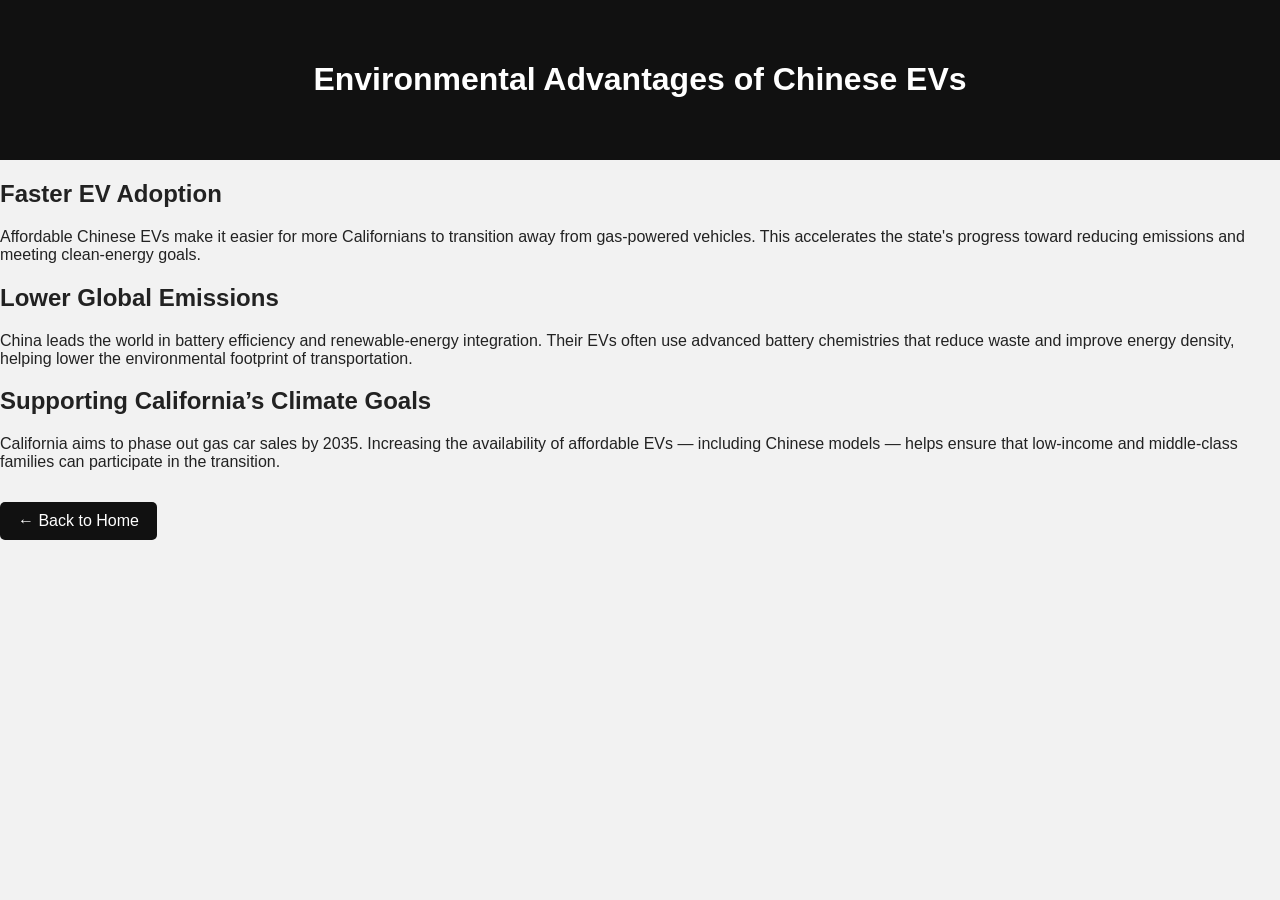
==== environment.html @ 4b0c058f "environment.html" ====
<!DOCTYPE html>
<html lang="en">
<head>
    <meta charset="UTF-8">
    <meta name="viewport" content="width=device-width, initial-scale=1.0">
    <title>Environmental Benefits</title>
    <link rel="stylesheet" href="style.css">
</head>
<body>

<header>
    <h1>Environmental Advantages of Chinese EVs</h1>
</header>

<section class="content">
    <h2>Faster EV Adoption</h2>
    <p>Affordable Chinese EVs make it easier for more Californians to transition away from gas-powered vehicles. This accelerates the state's progress toward reducing emissions and meeting clean‑energy goals.</p>

    <h2>Lower Global Emissions</h2>
    <p>China leads the world in battery efficiency and renewable‑energy integration. Their EVs often use advanced battery chemistries that reduce waste and improve energy density, helping lower the environmental footprint of transportation.</p>

    <h2>Supporting California’s Climate Goals</h2>
    <p>California aims to phase out gas car sales by 2035. Increasing the availability of affordable EVs — including Chinese models — helps ensure that low‑income and middle‑class families can participate in the transition.</p>

    <a href="index.html" class="btn">← Back to Home</a>
</section>

</body>
</html>
---- style.css ----
body {
    margin: 0;
    font-family: Arial, sans-serif;
    background: #f2f2f2;
    color: #222;
}

header {
    text-align: center;
    padding: 40px 20px;
    background: #111;
    color: white;
}

.subtitle {
    color: #ccc;
    font-size: 1.1rem;
}

.hero {
    background: linear-gradient(to right, #333, #111);
    color: white;
    padding: 80px 20px;
    text-align: center;
}

.cards {
    display: flex;
    justify-content: center;
    gap: 30px;
    padding: 60px 20px;
    flex-wrap: wrap;
}

.card {
    background: white;
    padding: 25px;
    width: 300px;
    border-radius: 10px;
    box-shadow: 0 4px 15px rgba(0,0,0,0.1);
}

.card h3 {
    margin-top: 0;
}

.btn {
    display: inline-block;
    margin-top: 15px;
    padding: 10px 18px;
    background: #111;
    color: white;
    text-decoration: none;
    border-radius: 5px;
    transition: 0.3s;
}

.btn:hover {
    background: #444;
}

footer {
    text-align: center;
    padding: 20px;
    background: #111;
    color: #ccc;
    margin-top: 40px;
}
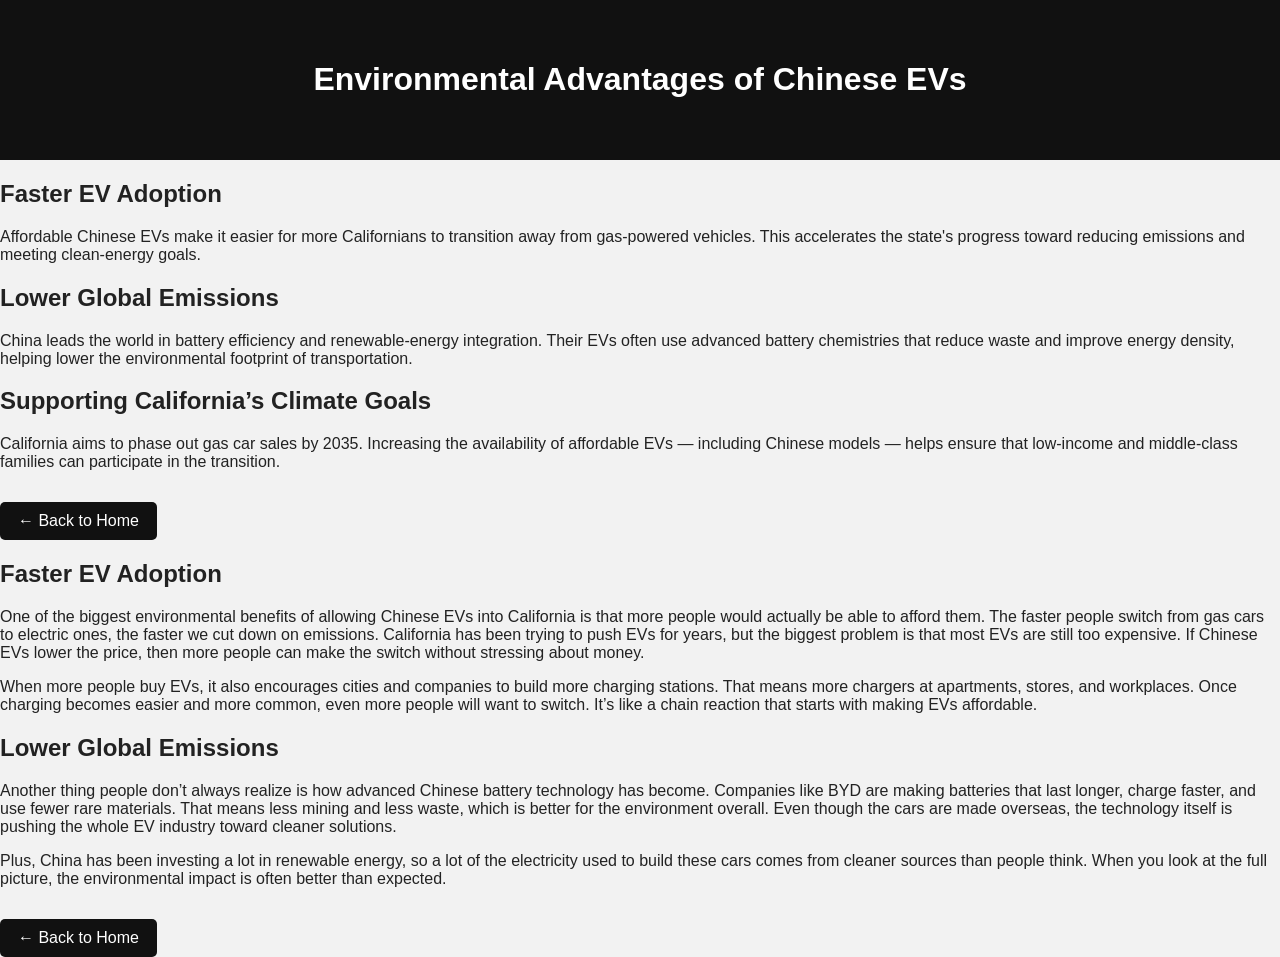
==== commit a168c49f: "environment.html" ====
--- a/environment.html
+++ b/environment.html
@@ -27,3 +27,16 @@
 
 </body>
 </html>
+<section class="content fade-in">
+    <h2>Faster EV Adoption</h2>
+    <p>One of the biggest environmental benefits of allowing Chinese EVs into California is that more people would actually be able to afford them. The faster people switch from gas cars to electric ones, the faster we cut down on emissions. California has been trying to push EVs for years, but the biggest problem is that most EVs are still too expensive. If Chinese EVs lower the price, then more people can make the switch without stressing about money.</p>
+
+    <p>When more people buy EVs, it also encourages cities and companies to build more charging stations. That means more chargers at apartments, stores, and workplaces. Once charging becomes easier and more common, even more people will want to switch. It’s like a chain reaction that starts with making EVs affordable.</p>
+
+    <h2>Lower Global Emissions</h2>
+    <p>Another thing people don’t always realize is how advanced Chinese battery technology has become. Companies like BYD are making batteries that last longer, charge faster, and use fewer rare materials. That means less mining and less waste, which is better for the environment overall. Even though the cars are made overseas, the technology itself is pushing the whole EV industry toward cleaner solutions.</p>
+
+    <p>Plus, China has been investing a lot in renewable energy, so a lot of the electricity used to build these cars comes from cleaner sources than people think. When you look at the full picture, the environmental impact is often better than expected.</p>
+
+    <a href="index.html" class="btn">← Back to Home</a>
+</section>
--- a/style.css
+++ b/style.css
@@ -66,3 +66,15 @@
     color: #ccc;
     margin-top: 40px;
 }
+.fade-in {
+  opacity: 0;
+  transform: translateY(20px);
+  animation: fadeInUp 1s ease forwards;
+}
+
+@keyframes fadeInUp {
+  to {
+    opacity: 1;
+    transform: translateY(0);
+  }
+}
